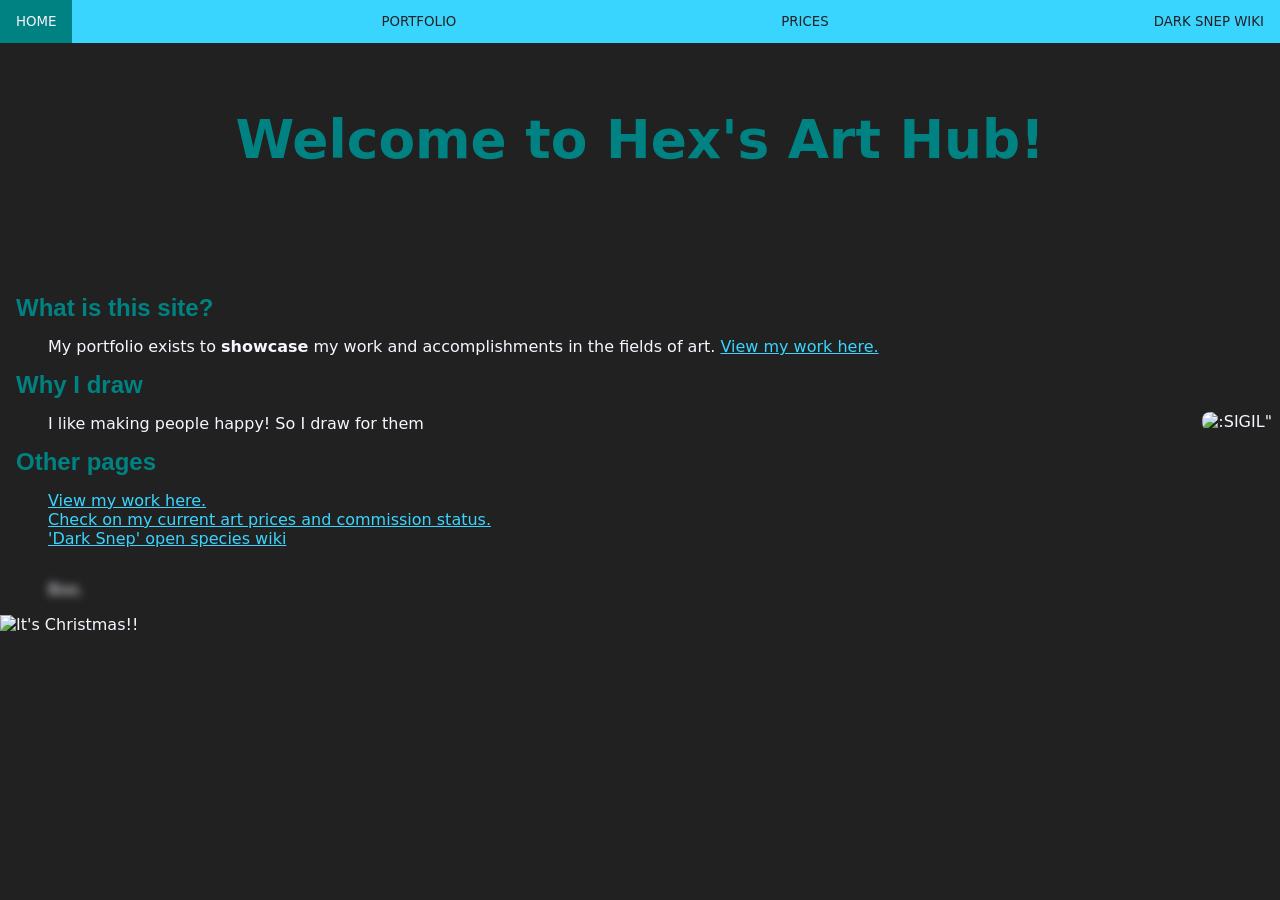
==== index.html @ bb802c72 "Website Update + 3D Page" ====
<!DOCTYPE html> <!--what the scallop-->
<html lang="en"> <!-- This allows Google to automatically translate the page into other languages. -->
<head>
    <meta charset="UTF-8">
    <meta name="viewport" content="width=device-width, initial-scale=1.0">
    <link rel="stylesheet" href="assets/css/stylesheet.css">
    <title>Hex's Art Homepage</title>
    <link rel="icon" type="image/x-icon" href="assets/images/favicon.png">
</head>
<body> <!-- all of the content that is visible on your webpage goes into body -->
    <header>
        <nav id="topnav">
            <menu style="padding-left: 0px;" class="mobile-only">
                <!-- Direct children should only be list items -->
                 <li class="dropdown-trigger">
                    <svg viewBox="0 0 24 24" width="30px" fill="none" xmlns="http://www.w3.org/2000/svg"><g id="SVGRepo_bgCarrier" stroke-width="0"></g><g id="SVGRepo_tracerCarrier" stroke-linecap="round" stroke-linejoin="round"></g><g id="SVGRepo_iconCarrier"> <path d="M20 7L4 7" stroke=currentColor stroke-width="1.5" stroke-linecap="round"></path> <path d="M20 12L4 12" stroke=currentColor stroke-width="1.5" stroke-linecap="round"></path> <path d="M20 17L4 17" stroke=currentColor stroke-width="1.5" stroke-linecap="round"></path> </g></svg>
                    <menu class="dropdown">
                        <li><a href="index.html">Homepage</a></li>
                        <li><a href="portfolios/index.html">Portfolio</a> </li>
                        <li><a href="commission-prices.html">Commission prices</a></li>
                        <li><a href="https://sites.google.com/view/dark-snep-wiki/">Dark Snep Wiki</a></li>
                        <li><a href="testing.html">Testing Page</a></li>
                    </menu>
                 </li>
            </menu>
            <a class="active" href="index.html">HOME</a>
            <a href="portfolios/index.html">PORTFOLIO</a>
            <a href="commission-prices.html">PRICES</a>
            <a href="https://sites.google.com/view/dark-snep-wiki/" class="desktop-only">DARK SNEP WIKI</a>
        </nav>
    </header>
    <main>
        <section id="doormat">
            <h1 class="desktop-only">Welcome to Hex's Art Hub!</h1>
            <h1 class="mobile-only">Hex's Art Hub</h1>
        </section>
        <div class="flex-container text-container" style="flex-wrap: nowrap;">
            <div>
                <h2>What is this site?</h2>
                <p>
                    My portfolio exists to <b>showcase</b> my work and accomplishments in the fields of art.
                    <a href="portfolio.html">View my work here.</a>
                </p>
                <h2>Why I draw</h2>
                <p>I like making people happy! So I draw for them</p>
                <h2>Other pages</h2>
                <p>
                    <a href="portfolio.html">View my work here.</a><br>
                    <a href="commission-prices.html">Check on my current art prices and commission status.</a><br>
                    <a href="https://sites.google.com/view/dark-snep-wiki/">'Dark Snep' open species wiki</a>
                </p>
            </div>
            <div class="desktop-only"><img src="assets/images/icon3.gif" alt=:SIGIL"></div>
        </div>

        <div class="sensitive">
            <p>Boo.</p>
        </div>
    
        <img src="assets/images/feed/2024/Hex Christmas 2024.png" id="christmasPopup" alt="It's Christmas!!">


        <!-- Remember to include jQuery :) -->
        <script src="https://cdnjs.cloudflare.com/ajax/libs/jquery/3.0.0/jquery.min.js"></script>

        <!-- jQuery Modal -->
        <script src="https://cdnjs.cloudflare.com/ajax/libs/jquery-modal/0.9.1/jquery.modal.min.js"></script>
        <link rel="stylesheet" href="https://cdnjs.cloudflare.com/ajax/libs/jquery-modal/0.9.1/jquery.modal.min.css" />
        
        <script src="assets/js/javascript.js"></script>
    </main>
    <footer>
        
    </footer>
</body>
</html>
---- assets/css/stylesheet.css ----
body {
    background-color: #212121;
    margin: 0;
    color: #F9F5FF;
    font-size: 24;
    font-family: system-ui, -apple-system, BlinkMacSystemFont, 'Segoe UI', Roboto, Oxygen, Ubuntu, Cantarell, 'Open Sans', 'Helvetica Neue', sans-serif;
}

main {
    margin: 45px, 8px, 8px, 8px;
    min-height: 94vh;
}

/* Text */
h1 {
    color: #008282;
    text-align: center;
    font-size: 40pt;
    font-family: system-ui, -apple-system, BlinkMacSystemFont, 'Segoe UI', Roboto, Oxygen, Ubuntu, Cantarell, 'Open Sans', 'Helvetica Neue', sans-serif;
}

h2 {
    color: #008282;
    margin-left: 1rem;
    margin-right: 1rem;
    font-size: 40;
    line-height: 0.75;
    font-family: sans-serif;
}

h3 {
    margin-left: 2rem;
    margin-right: 2rem;
    font-size: 36;
    font-family: sans-serif;
}

p {
    margin-left: 3rem;
    margin-right: 3rem;
}

/* unvisited link */
a:link {
    color: #3ad5ff;
}
  
/* visited link */
 a:visited {
    color: #0782bf;
}

img {
    max-width: 100%;
}


/* Buttons */

/* Primary Button */
button {
    background-color: #008282;
    border-color: #008282;
    color: #F9F5FF;
    border-radius: 4px;
    border-style: solid;
    font-size: 20px;
    margin: 4px;
    padding: 0px 8px;
}

/* Less important button */
button.lesser-button {
    background-color: #212121;
    border-color: #008282;
    color: #008282;
}


/* Buttons */
.input-div {
    line-height: 40px;
}

input/*[type="radio"]*/ + label {
    color: #F9F5FF;
    border-color: #bbf0ff;
    background-color: unset;
    border-style: outset;
    border-radius: 4px;
    font-size: 20px;
    margin: 4px;
    padding: 0px 8px;
}

input[type="radio"],input[type="checkbox"] {
    display: none;
}

/* Active radio button */
input/*[type="radio"]*/:checked + label {
    color: #F9F5FF;
    /* border-color: #008282; */
    background-color: #008282;
    border-style: inset;
}


/* Fancy Button */
button.fancy {
    color: #F9F5FF;
    border-color: #bbf0ff;
    background-color: unset;
    border-style: outset;
    border-radius: 4px;
    font-size: 20px;
    margin: 4px;
    padding: 0px 8px;
}

button.fancy:checked {
    color: #F9F5FF;
    background-color: #008282;
    border-style: inset;
}



/* input:enabled {
    border-style: groove;
} */

input:disabled {
    opacity: 50%;
}

#doormat {
    margin: 0px 0px;
    /* padding-top: 64px;
    padding-bottom: 64px; */
    padding: 64px 0px;
    background-image: url(../images/spots.png);
    background-position: center;
    background-repeat: no-repeat;
    background-size: cover;
    transition: padding .5s;
}

#newsletter {
    background-color: #F9F5FF;
}



/* Navigation */
/* Top navigation */

/* Add a background color to the top navigation */

header #topnav {
    background-color: #3ad5ff;
    overflow: hidden;
    display: flex;
    justify-content: space-between;
    position: fixed;
    top: 0;
    width: 100%;
    z-index: 1;
}

/* Style the links inside the navigation bar */
header #topnav a {
    color: #212121;
    text-align: center;
    padding: 14px 16px;
    text-decoration: none;
    font-size: 10pt;
    transition: padding .5s;
}

/* Add a color to the active/current link */
header #topnav > a.active {
    background-color: #008282;
    color: #F9F5FF;
}
  
/* Change the color of links on hover */
header #topnav > a:hover {
    background-color: #bbf0ff;
    color: #212121;
    padding: 14px 24px;
}

/* Main header navigation */

header #topnav menu {
    margin: 0px 0px;
}

header #topnav menu li {
    list-style: none;
}

/* Why do I need this? */
header #topnav menu#main-menu {
    display: flex; 
}

header #topnav menu.dropdown {
    display: none;
}

header #topnav menu .dropdown-trigger:hover menu.dropdown {
    display: block;
    position: fixed;
    border: none;
    background-color: #008282;
    border-color: #008282;
    color: #F9F5FF;
    border-radius: 4px;
    border-style: solid;
    font-size: 20px;
    margin: 0px;
    padding: 8px 8px;
}

header #topnav menu .dropdown-trigger/*:hover*/ menu.dropdown a {
    padding: 0px;
}
header #topnav menu .dropdown-trigger/*:hover*/ menu.dropdown a:hover {
    padding: 0px 5px;
}

/* nav button {
    background-color: transparent;
    border: none;
    margin: initial;
    color: #F9F5FF;
    font-size: 24;
    font-family: system-ui, -apple-system, BlinkMacSystemFont, 'Segoe UI', Roboto, Oxygen, Ubuntu, Cantarell, 'Open Sans', 'Helvetica Neue', sans-serif;
} */

nav svg {
    margin-top: 7px;
    margin-left: 0px;
}


/* Bottom navigation */
.bottomnav {
    color: #212121;
    background-color: #008282;
    bottom: 0;
    width: 100%;
}

.bottomnav a {
    color: #212121;
}



/* Art Gallery Layout */

/* Flexbox Layout */
.flex-container {
    display: flex;
    flex-direction: row;
    flex-wrap: wrap;
    justify-content: center;
    align-items: stretch;
}

.flex-container div img {
    height: auto;
    max-width: 100%;
    max-height: 250px;
}

.flex-container div.gallery img {
    height: auto;
    max-height: 250px;
}

/* Side images for non-gallery */
.flex-container div.desktop-only {
    margin: 8px;
    align-self: center;
}

.flex-container div.desktop-only img {
    border-radius: 8px;
    width: 100%;
    align-self: center;
    margin: 0px;
}


/* Text Override */
.flex-container.text-container {
    flex-wrap: nowrap;
    justify-content: space-between;
}

.flex-container.text-container div:first-child {
    width: auto;
}

.flex-container.text-container div:first-child * {
    margin-right: 0rem;
}

.flex-container.text-container div img {
    width: auto;
}


/* Grid Layout */
.grid-container {
    display: grid;
    grid-template-columns: repeat(auto-fit, minmax(250px,1fr));
    grid-auto-flow: dense;
    gap: 2px;
    grid-template-rows: 250px;
}

.grid-container > * {
    grid-column: span 1;
    grid-row: span 1;
}

.grid-container img {
    width: 100%;
    height: 100%;
    object-fit: cover;
}

.grid-container img:hover {
    object-fit: contain;
}

/* .grid-container .art img:active {
    height: fit-content;
    position: absolute;
} */

/* .grid-container .art img {
    max-width: 100%;
    height: auto;
    margin: auto;
} */

/* .flex-container .art.tall img {
    height: 500px;
} */

/* .flex-container .art.wide img {
    flex-grow: 2;
} */

/* Sensitive Blur */

.sensitive {
    overflow: hidden;
    /* position: relative; */
}

.sensitive > *:first-child {
    filter: blur(4px);
    transition: filter .5s;
}

.sensitive > *:first-child:hover {
    filter: blur(0px);
}

/* Sensitive Content Warning */

.sensitive .overlay {
    position: absolute;
    top: 0;
    left: 0;
    background-color: rgba(0, 0, 0, .8);
    height: 100%;
    width: 100%;
    opacity: 1;
    transition: opacity .5s;
    text-align: center;
}

.sensitive .overlay:hover {
    opacity: 0;
}



/* Device Breakpoint Sizes */

/* Desktop */
@media (min-width: 1025px) and (max-width: 1200px) {
    .mobile-only {
        display: none;
    }
}

/* Laptop */
@media (min-width: 769px) and (max-width: 1024px) {
    .mobile-only {
        display: none;
    }
}

/* Tablet */
@media (min-width: 481px) and (max-width: 768px) {
    .desktop-only {
        display: none;
    }
    #doormat {
        padding: 20px 0px;
    }
}

/* Mobile */
@media (min-width: 320px) and (max-width: 480px) {
    .desktop-only {
        display: none;
    }
    #doormat {
        padding: 8px 0px;
    }
}

/* TV */
@media (min-width: 1201px) {
    .mobile-only {
        display: none;
    }
}



/* Commission Form */
#commission-form {
    background-color: #008282;
    color: #F9F5FF;
    border-radius: 10px;
    margin: 0px 50px;
    padding: 8px;
    align-content: space-between;
    text-align: justify;
}

/* Commission Form */
#commission-form input {
    background-color: #F9F5FF;
    color: #212121;
    max-width: 100%;
}

/* Commission Form */
#commission-form textarea {
    background-color: #F9F5FF;
    color: #212121;
    width: 100%;
    max-width: 100%;
}





/* Unsorted */
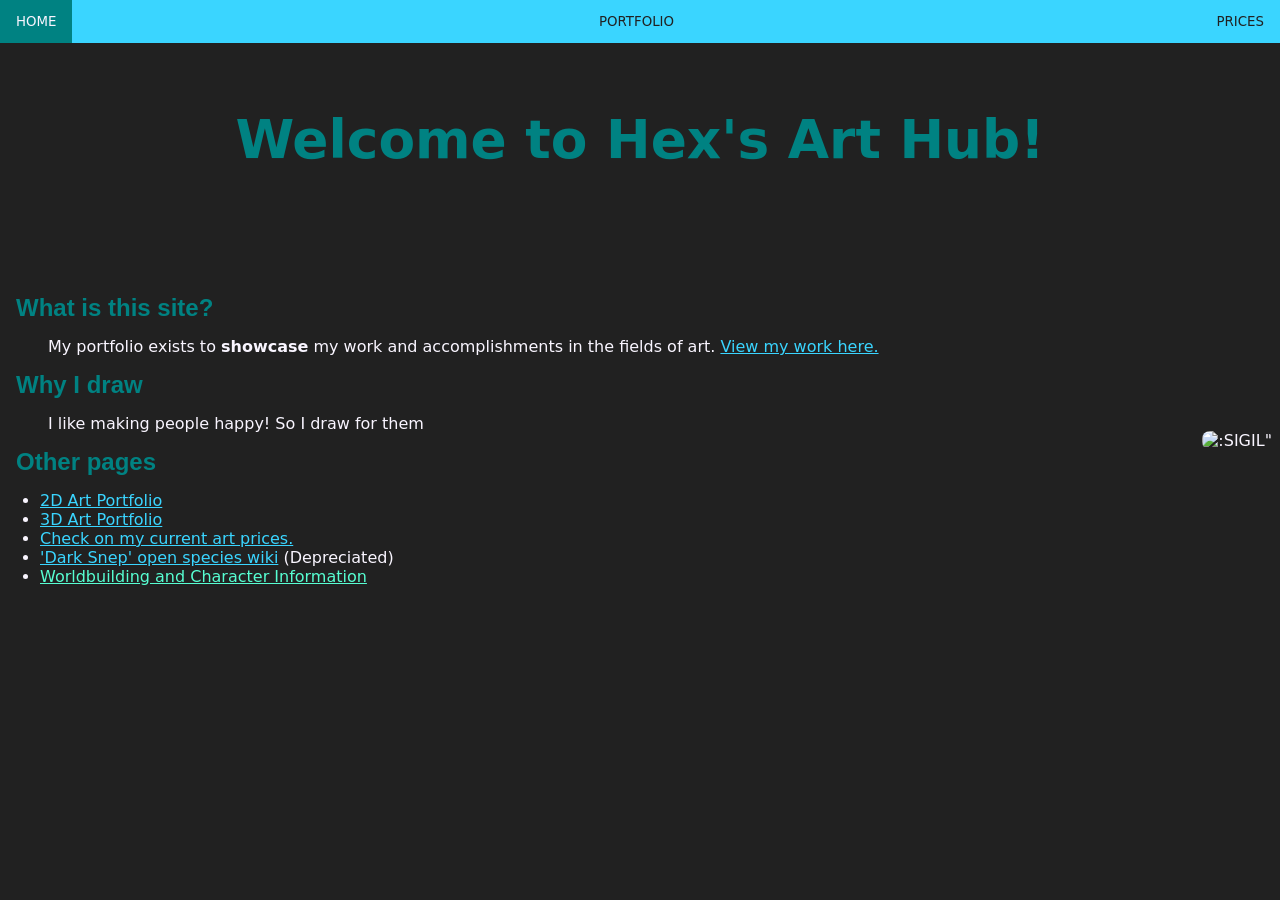
==== commit 7567905e: "Overhaul to professionality" ====
--- a/index.html
+++ b/index.html
@@ -16,17 +16,21 @@
                     <svg viewBox="0 0 24 24" width="30px" fill="none" xmlns="http://www.w3.org/2000/svg"><g id="SVGRepo_bgCarrier" stroke-width="0"></g><g id="SVGRepo_tracerCarrier" stroke-linecap="round" stroke-linejoin="round"></g><g id="SVGRepo_iconCarrier"> <path d="M20 7L4 7" stroke=currentColor stroke-width="1.5" stroke-linecap="round"></path> <path d="M20 12L4 12" stroke=currentColor stroke-width="1.5" stroke-linecap="round"></path> <path d="M20 17L4 17" stroke=currentColor stroke-width="1.5" stroke-linecap="round"></path> </g></svg>
                     <menu class="dropdown">
                         <li><a href="index.html">Homepage</a></li>
-                        <li><a href="portfolios/index.html">Portfolio</a> </li>
+                        <li><a href="portfolios/index.html">Portfolio</a></li>
+                        <ul>
+                            <li><a href="portfolios/2d-design-portfolio.html">2D Art</a></li>
+                            <li><a href="portfolios/3d-design-portfolio.html">3D Art</a></li>
+                        </ul>
                         <li><a href="commission-prices.html">Commission prices</a></li>
-                        <li><a href="https://sites.google.com/view/dark-snep-wiki/">Dark Snep Wiki</a></li>
-                        <li><a href="testing.html">Testing Page</a></li>
+                        <!-- <li><a href="https://sites.google.com/view/dark-snep-wiki/">Dark Snep Wiki</a></li> -->
+                        <!-- <li><a href="testing.html">Testing Page</a></li> -->
                     </menu>
                  </li>
             </menu>
             <a class="active" href="index.html">HOME</a>
             <a href="portfolios/index.html">PORTFOLIO</a>
             <a href="commission-prices.html">PRICES</a>
-            <a href="https://sites.google.com/view/dark-snep-wiki/" class="desktop-only">DARK SNEP WIKI</a>
+            <!-- <a href="https://sites.google.com/view/dark-snep-wiki/" class="desktop-only">DARK SNEP WIKI</a> -->
         </nav>
     </header>
     <main>
@@ -44,21 +48,18 @@
                 <h2>Why I draw</h2>
                 <p>I like making people happy! So I draw for them</p>
                 <h2>Other pages</h2>
-                <p>
-                    <a href="portfolio.html">View my work here.</a><br>
-                    <a href="commission-prices.html">Check on my current art prices and commission status.</a><br>
-                    <a href="https://sites.google.com/view/dark-snep-wiki/">'Dark Snep' open species wiki</a>
-                </p>
+                <ul>
+                    <li><a href="portfolios/2d-design-portfolio.html">2D Art Portfolio</a></li>
+                    <li><a href="portfolios/3d-design-portfolio.html">3D Art Portfolio</a></li>
+                    <li><a href="commission-prices.html">Check on my current art prices.</a></li>
+                    <li><a href="https://sites.google.com/view/dark-snep-wiki/">'Dark Snep' open species wiki</a> (Depreciated)</li>
+                    <li><a href="https://aleximine.github.io/SCSI/" style="color: #57FED2;">Worldbuilding and Character Information</a></li>
+                </ul>
             </div>
             <div class="desktop-only"><img src="assets/images/icon3.gif" alt=:SIGIL"></div>
         </div>
-
-        <div class="sensitive">
-            <p>Boo.</p>
-        </div>
     
-        <img src="assets/images/feed/2024/Hex Christmas 2024.png" id="christmasPopup" alt="It's Christmas!!">
-
+        <!-- <img src="assets/images/feed/2024/Hex Christmas 2024.png" id="christmasPopup" alt="It's Christmas!!"> -->
 
         <!-- Remember to include jQuery :) -->
         <script src="https://cdnjs.cloudflare.com/ajax/libs/jquery/3.0.0/jquery.min.js"></script>
--- a/assets/css/stylesheet.css
+++ b/assets/css/stylesheet.css
@@ -362,7 +362,20 @@
 
 .sensitive {
     overflow: hidden;
-    /* position: relative; */
+    content: "Sensitive Content";
+    position: relative;
+}
+.sensitive::after {
+    content: "Sensitive Content";
+    position: inherit;
+    top: -100%;
+    left: 0;
+    height: 100%;
+    width: 100%;
+    opacity: 1;
+    transition: opacity .5s;
+    text-align: center;
+    margin: 0;
 }
 
 .sensitive > *:first-child {
@@ -373,25 +386,6 @@
 .sensitive > *:first-child:hover {
     filter: blur(0px);
 }
-
-/* Sensitive Content Warning */
-
-.sensitive .overlay {
-    position: absolute;
-    top: 0;
-    left: 0;
-    background-color: rgba(0, 0, 0, .8);
-    height: 100%;
-    width: 100%;
-    opacity: 1;
-    transition: opacity .5s;
-    text-align: center;
-}
-
-.sensitive .overlay:hover {
-    opacity: 0;
-}
-
 
 
 /* Device Breakpoint Sizes */
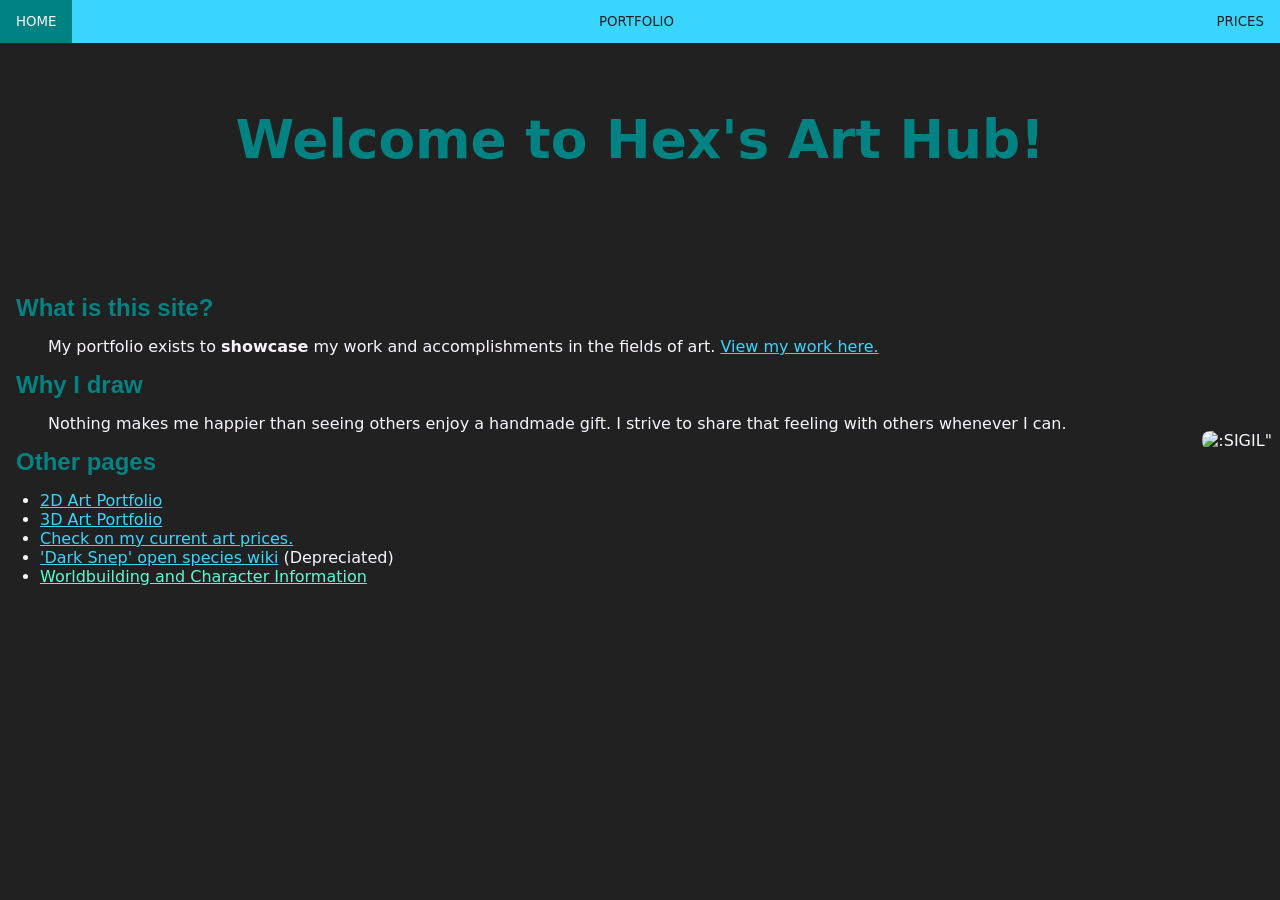
==== commit 9983b2cb: "Blur Fix + Price Alteration WIP" ====
--- a/index.html
+++ b/index.html
@@ -43,10 +43,10 @@
                 <h2>What is this site?</h2>
                 <p>
                     My portfolio exists to <b>showcase</b> my work and accomplishments in the fields of art.
-                    <a href="portfolio.html">View my work here.</a>
+                    <a href="portfolios/index.html">View my work here.</a>
                 </p>
                 <h2>Why I draw</h2>
-                <p>I like making people happy! So I draw for them</p>
+                <p>Nothing makes me happier than seeing others enjoy a handmade gift. I strive to share that feeling with others whenever I can.</p>
                 <h2>Other pages</h2>
                 <ul>
                     <li><a href="portfolios/2d-design-portfolio.html">2D Art Portfolio</a></li>
--- a/assets/css/stylesheet.css
+++ b/assets/css/stylesheet.css
@@ -247,14 +247,15 @@
 
 
 /* Bottom navigation */
-.bottomnav {
+footer {
     color: #212121;
     background-color: #008282;
     bottom: 0;
     width: 100%;
-}
-
-.bottomnav a {
+    position: fixed;
+}
+
+footer a {
     color: #212121;
 }
 
@@ -379,7 +380,7 @@
 }
 
 .sensitive > *:first-child {
-    filter: blur(4px);
+    filter: blur(48px);
     transition: filter .5s;
 }
 
